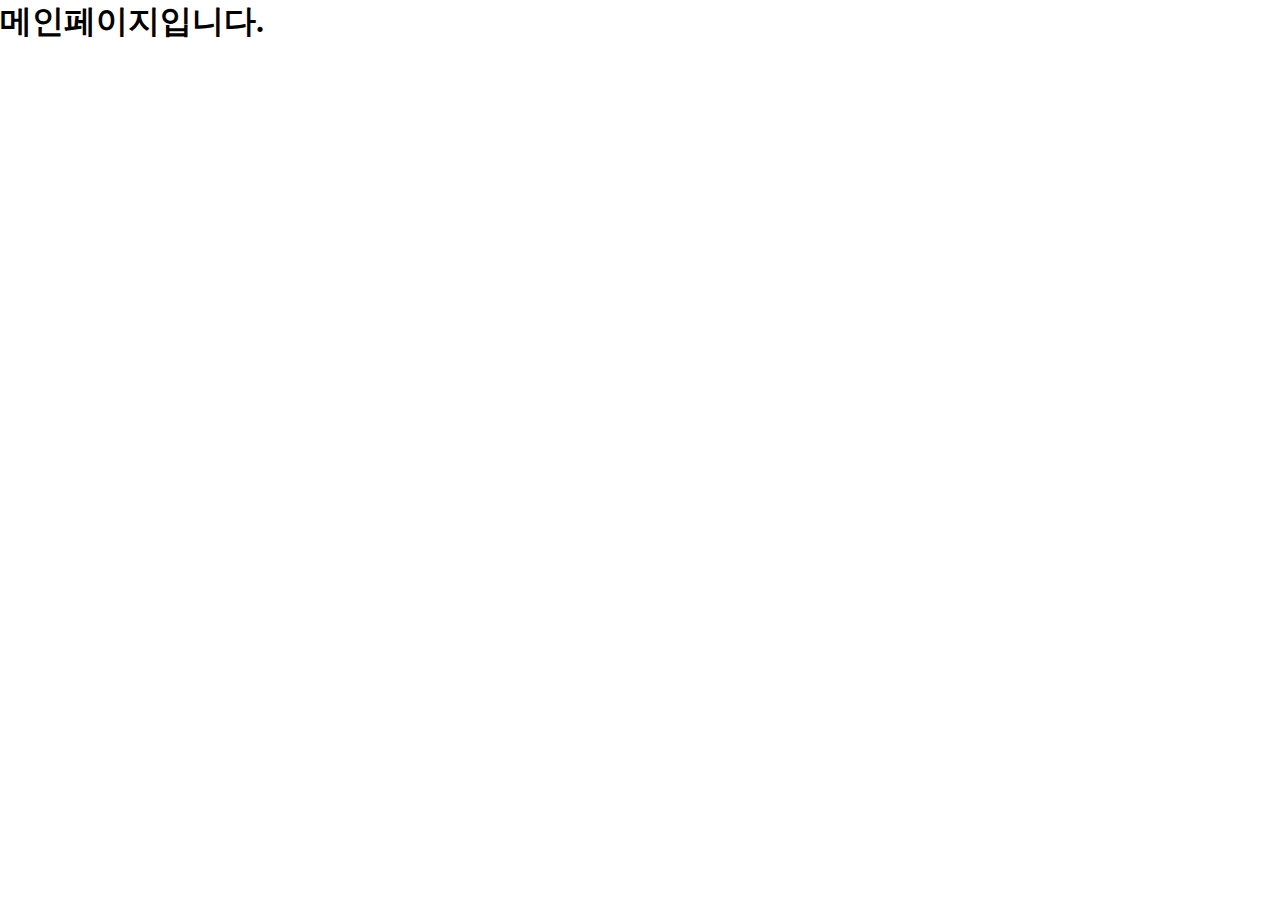
==== src/main/resources/templates/main.html @ 743c6f12 "DB_Setting_soyeong" ====
<html>
    <head>
        <title>메인화면</title>
        <link rel="stylesheet" href="../theme/default.css">
        <link rel="stylesheet" href="../assets/css/main.css">
        <script type="text/javascript" src="../components/js/modal.js"></script>
    </head>
    <body>
        <h1>메인페이지입니다.</h1>

        <script type="text/javascript" src="../assets/js/main.js"></script>
    </body>
    
</html>
---- src/main/resources/theme/default.css ----
html, body{
    margin: 0;
    padding: 0;
    font-size: 16px;
}
.modal_back{
    width: 100%;
    height: 100%;
}
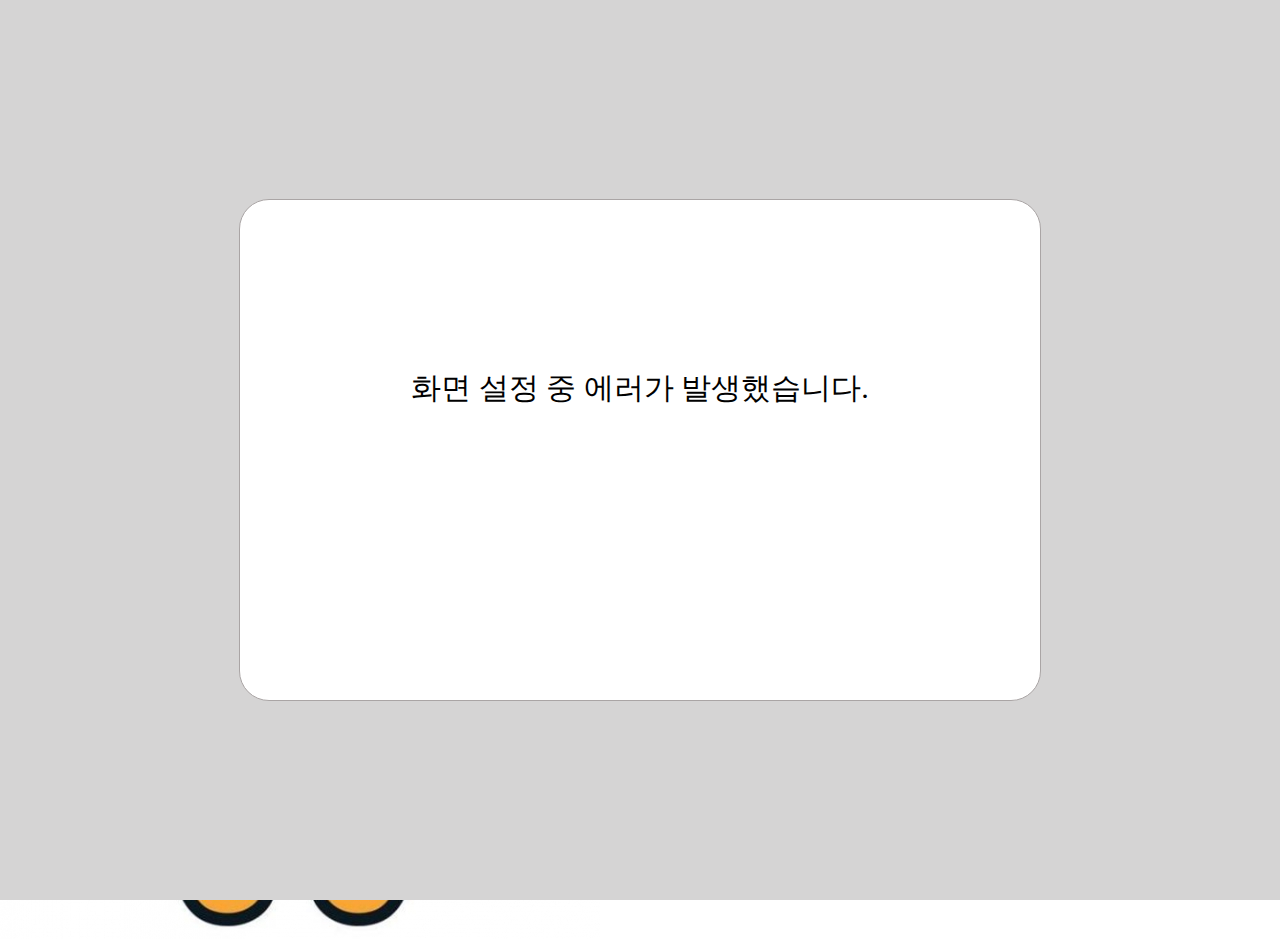
==== commit 828f2734: "헤더 CSS제외 만들어둠. 로그인 디자인 변경." ====
--- a/src/main/resources/templates/main.html
+++ b/src/main/resources/templates/main.html
@@ -1,14 +1,23 @@
-<html>
+<!DOCTYPE html>
+<html lang="ko">
     <head>
+        <meta charset="UTF-8">
         <title>메인화면</title>
-        <link rel="stylesheet" href="../theme/default.css">
-        <link rel="stylesheet" href="../assets/css/main.css">
-        <script type="text/javascript" src="../components/js/modal.js"></script>
+        <script src="../static/components/component.js" defer></script>
+        <link rel="stylesheet" href="../static/assets/css/component.css">
+        <link rel="stylesheet" href="../static/assets/css/main.css">
     </head>
     <body>
-        <h1>메인페이지입니다.</h1>
+        <my-modal></my-modal>
+        <!--헤더-->
+        <top-header></top-header>
+        <!-- 컨텐츠 영억 -->
+        <contents>
 
-        <script type="text/javascript" src="../assets/js/main.js"></script>
+        </contents>
+
+
+        <script type="text/javascript" src="../static/assets/js/main.js"></script>
     </body>
     
 </html>--- a/src/main/resources/static/assets/css/component.css
+++ b/src/main/resources/static/assets/css/component.css
@@ -0,0 +1,45 @@
+.hidden{
+    display: none;
+}
+.modal_back{
+    width: 100%;
+    height: 100%;
+    margin: 0;
+    background-color: #d5d4d4;
+    text-align: center;
+    position: absolute;
+    display: flex;
+}
+.modal_body {
+    font-size: 30px;
+    padding: 100px;
+    border: solid 1px #aaa5a5;
+    border-radius: 30px;
+    margin: auto;
+    position: relative;
+    width: 600px;
+    height: 300px;
+    background-color: white;
+}
+.loading_text{
+    margin-top: 30px;
+    margin-bottom: 70px;
+    font-weight: 600;
+}
+.loading {
+    background-color: #ffffff;
+    display: inline-block;
+    width: 100px;
+    height: 100px;
+    border: 5px solid rgba(0, 0, 0, 0.3);
+    border-radius: 50%;
+    border-top-color: #ffffff;
+    animation: spin 1s ease-in-out infinite;
+    -webkit-animation: spin 1s ease-in-out infinite;
+}
+@keyframes spin {
+    to { -webkit-transform: rotate(360deg); }
+}
+@-webkit-keyframes spin {
+    to { -webkit-transform: rotate(360deg); }
+}--- a/src/main/resources/static/assets/css/main.css
+++ b/src/main/resources/static/assets/css/main.css
@@ -0,0 +1,4 @@
+html, body{
+    margin: 0;
+    padding: 0;
+}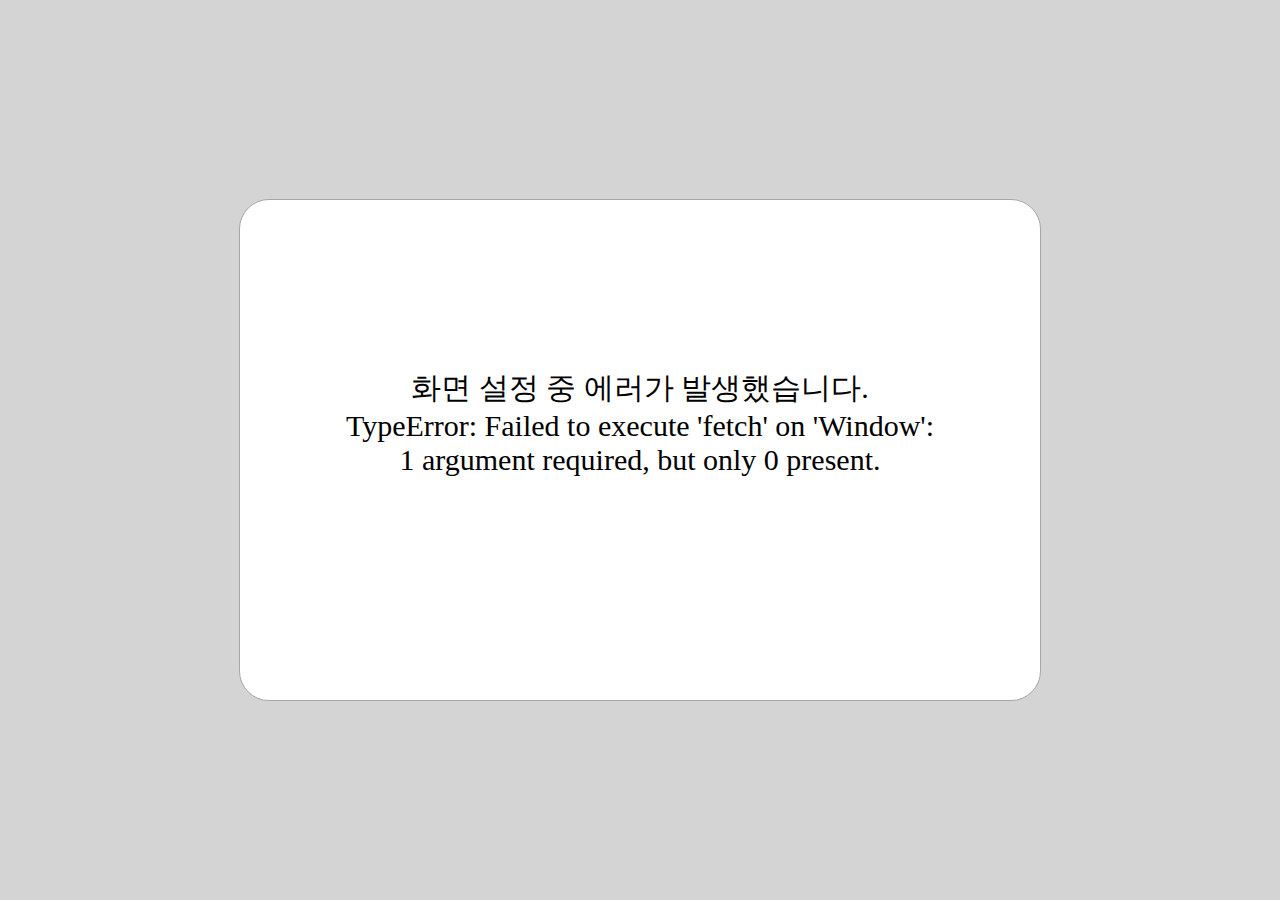
==== commit b1f617be: "메인페이지 좀 수정 헤더 높이 100 -> 80 수정 flexitem 컴포넌트 추가" ====
--- a/src/main/resources/templates/main.html
+++ b/src/main/resources/templates/main.html
@@ -13,7 +13,28 @@
         <top-header></top-header>
         <!-- 컨텐츠 영억 -->
         <contents>
-
+            <flex>
+                <flex-item>
+                    <figure id="newcomer_figure">
+                        <img src="../static/img/default_profile.jpg" alt="신입 채용" width="100%">
+                        <figcaption>신입 채용</figcaption>
+                    </figure>
+                    <div class="recruit_cnt">1</div>
+                </flex-item>
+                <flex-item>
+                    <figure id="career_figure">
+                        <img src="../static/img/default_profile.jpg" alt="경력 채용" width="100%">
+                        <figcaption>경력 채용</figcaption>
+                    </figure>
+                    <div class="recruit_cnt">2</div>
+                </flex-item>
+                <flex-item>
+                    <figure>
+                        <img src="../static/img/default_profile.jpg" alt="보도 자료" width="100%">
+                        <figcaption>보도 자료</figcaption>
+                    </figure>
+                </flex-item>
+            </flex>
         </contents>
 
 
--- a/src/main/resources/static/assets/css/component.css
+++ b/src/main/resources/static/assets/css/component.css
@@ -1,7 +1,14 @@
+html, body{
+    margin: 0;
+    padding: 0;
+}
+
+/* 모달 */
 .hidden{
     display: none;
 }
 .modal_back{
+    z-index: 98;
     width: 100%;
     height: 100%;
     margin: 0;
@@ -11,6 +18,7 @@
     display: flex;
 }
 .modal_body {
+    z-index: 99;
     font-size: 30px;
     padding: 100px;
     border: solid 1px #aaa5a5;
@@ -42,4 +50,74 @@
 }
 @-webkit-keyframes spin {
     to { -webkit-transform: rotate(360deg); }
+}
+
+/* 헤더 */
+top-header{
+    display: inline-flex;
+    position: fixed;
+    width: 100%;
+    height: 80px;
+    margin: 0;
+    padding: 0;
+    background-color: #B2A4FF;
+}
+.main_logo_min{
+    display: inline-flex;
+    height: 100%;
+    cursor: pointer;
+}
+.nav_box{
+    display: inline-flex;
+    height: 100%;
+    flex-grow: 1;
+}
+ul{
+    display: inline-block;
+    list-style: none;
+    height: 100%;
+    padding: 0;
+}
+li{
+    display: inline-block;
+    height: 100%;
+    float: left;
+    padding: 0;
+}
+.nav_profile{
+    height: 100%;
+    text-align: center;
+    display: inline-flex;
+    float: right;
+}
+.nav_profile div{
+    width: 80px;
+    margin: auto 10px auto 10px;
+    display: inline-block;
+    font-size: 20px;
+    font-weight: 600;
+}
+.nav_profile div:hover{
+    color: #FDF7C3;
+    cursor: pointer;
+}
+.profile_div{
+    padding: 0 !important;
+    width: 80px !important;
+    height: 100% !important;
+    background-color: #B2A4FF !important;
+    border: none !important;
+}
+.profile_img{
+    width: 100%;
+    height: 100%;
+    border-radius: 50%;
+}
+
+/* flex-item */
+.flex_item{
+    margin: auto;
+    background-color: #FDF7C3;
+    height: 100px;
+    flex-grow: 1;
 }--- a/src/main/resources/static/assets/css/main.css
+++ b/src/main/resources/static/assets/css/main.css
@@ -1,4 +1,32 @@
 html, body{
-    margin: 0;
-    padding: 0;
+    width: 100%;
+    height: 100%;
+}
+contents{
+    width: 100%;
+    display: inline-flex;
+    margin-top: 80px;
+}
+flex{
+    display: flex;
+    margin: 0 auto;
+}
+.flex_item{
+    margin: 10px 30px;
+    display: inline-flex;
+    width: 200px;
+    height: 200px;
+    text-align: center;
+}
+.recruit_cnt{
+    width: 40px;
+    height: 40px;
+    border: 1px #AAAAAA;
+    border-radius: 50%;
+    background-color: #FFDEB4;
+    position: fixed;
+    margin: 7.5%;
+    text-align: center;
+    line-height: 40px;
+    font-weight: 700;
 }